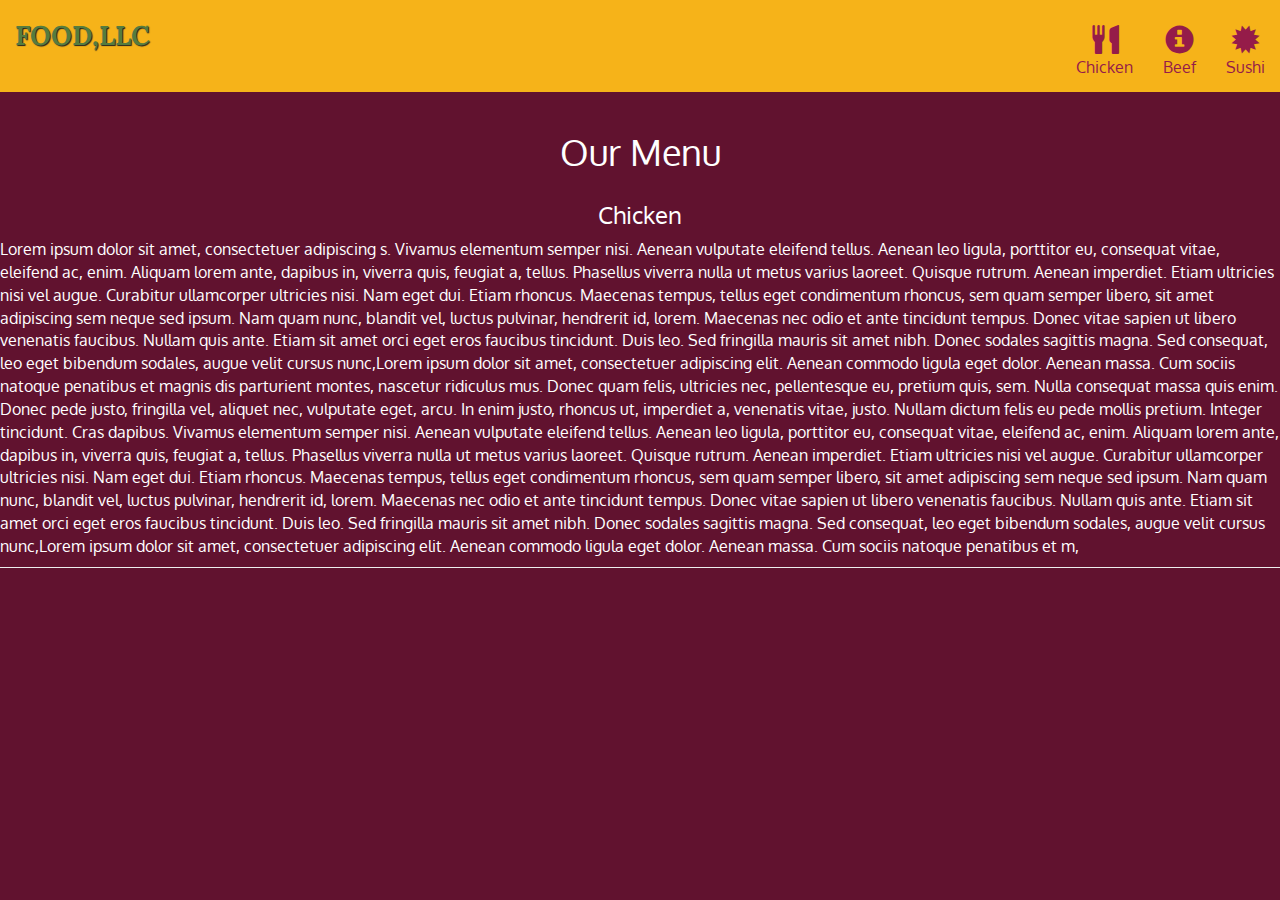
==== module3-solution/index.html @ 76f7ee2d "Coding assignment" ====
<!doctype html>
<html lang="en">
  <head>
    <meta charset="utf-8">
    <meta http-equiv="X-UA-Compatible" content="IE=edge">
    <meta name="viewport" content="width=device-width, initial-scale=1">
    <title>David Chu's China Bistro</title>
    <link rel="stylesheet" href="css/bootstrap.min.css">
    <link rel="stylesheet" href="css/styles.css">
    <link href='https://fonts.googleapis.com/css?family=Oxygen:400,300,700' rel='stylesheet' type='text/css'>
    <link href='https://fonts.googleapis.com/css?family=Lora' rel='stylesheet' type='text/css'>
  </head>
<body>
  <header>
    <nav id="header-nav" class="navbar navbar-default">
      <div cass="container">
        <div class="navbar-header">
          <div class="navbar-brand">
            <a href="index.html"><h1>FOOD,LLC</h1></a>
          </div>

          <button type="button" class="navbar-toggle collapsed" data-toggle="collapse" data-target="#collapsable-nav" aria-expanded="false">
            <span class="sr-only">Toggle navigation</span>
            <span class="icon-bar"></span>
            <span class="icon-bar"></span>
            <span class="icon-bar"></span>
          </button>
          </div>

          
        <div id="collapsable-nav" class="collapse navbar-collapse">
           <ul id="nav-list" class="nav navbar-nav navbar-right">
            <li>
              <a href="menu-categories.html">
                <span class="glyphicon glyphicon-cutlery"></span><br class="hidden-xs"> Chicken</a>
            </li>
            <li>
              <a href="#">
                <span class="glyphicon glyphicon-info-sign"></span><br class="hidden-xs"> Beef</a>
            </li>
            <li>
              <a href="#">
                <span class="glyphicon glyphicon-certificate"></span><br class="hidden-xs"> Sushi</a>
            </li>
          </ul>
        </div>
        </div>
      </div>
    </nav>
  </header>
<div class="page-header">
  <h1 class="text-center">Our Menu </h1>

<div id="chicken" class="row">
        <div class="col-xs-12">
          <h3 class="text-center">Chicken</h3>
          <section>Lorem ipsum dolor sit amet, consectetuer adipiscing s. Vivamus elementum semper nisi. Aenean vulputate eleifend tellus. Aenean leo ligula, porttitor eu, consequat vitae, eleifend ac, enim. Aliquam lorem ante, dapibus in, viverra quis, feugiat a, tellus. Phasellus viverra nulla ut metus varius laoreet. Quisque rutrum. Aenean imperdiet. Etiam ultricies nisi vel augue. Curabitur ullamcorper ultricies nisi. Nam eget dui. Etiam rhoncus. Maecenas tempus, tellus eget condimentum rhoncus, sem quam semper libero, sit amet adipiscing sem neque sed ipsum. Nam quam nunc, blandit vel, luctus pulvinar, hendrerit id, lorem. Maecenas nec odio et ante tincidunt tempus. Donec vitae sapien ut libero venenatis faucibus. Nullam quis ante. Etiam sit amet orci eget eros faucibus tincidunt. Duis leo. Sed fringilla mauris sit amet nibh. Donec sodales sagittis magna. Sed consequat, leo eget bibendum sodales, augue velit cursus nunc,Lorem ipsum dolor sit amet, consectetuer adipiscing elit. Aenean commodo ligula eget dolor. Aenean massa. Cum sociis natoque penatibus et magnis dis parturient montes, nascetur ridiculus mus. Donec quam felis, ultricies nec, pellentesque eu, pretium quis, sem. Nulla consequat massa quis enim. Donec pede justo, fringilla vel, aliquet nec, vulputate eget, arcu. In enim justo, rhoncus ut, imperdiet a, venenatis vitae, justo. Nullam dictum felis eu pede mollis pretium. Integer tincidunt. Cras dapibus. Vivamus elementum semper nisi. Aenean vulputate eleifend tellus. Aenean leo ligula, porttitor eu, consequat vitae, eleifend ac, enim. Aliquam lorem ante, dapibus in, viverra quis, feugiat a, tellus. Phasellus viverra nulla ut metus varius laoreet. Quisque rutrum. Aenean imperdiet. Etiam ultricies nisi vel augue. Curabitur ullamcorper ultricies nisi. Nam eget dui. Etiam rhoncus. Maecenas tempus, tellus eget condimentum rhoncus, sem quam semper libero, sit amet adipiscing sem neque sed ipsum. Nam quam nunc, blandit vel, luctus pulvinar, hendrerit id, lorem. Maecenas nec odio et ante tincidunt tempus. Donec vitae sapien ut libero venenatis faucibus. Nullam quis ante. Etiam sit amet orci eget eros faucibus tincidunt. Duis leo. Sed fringilla mauris sit amet nibh. Donec sodales sagittis magna. Sed consequat, leo eget bibendum sodales, augue velit cursus nunc,Lorem ipsum dolor sit amet, consectetuer adipiscing elit. Aenean commodo ligula eget dolor. Aenean massa. Cum sociis natoque penatibus et m,</section>
        </div>  
        </div>
      </div>  
  </div>

  <!-- jQuery (Bootstrap JS plugins depend on it) -->
  <script src="C:\Users/KJSCE/assignment/module3-solution/js/jquery-1.11.3.min.js"></script>
  <script src="C:
/Users/KJSCE/assignment/module3-solution/js/bootstrap.min.js"></script>
  <script src="C:/Users/KJSCE/assignment/module3-solution/js/script.js"></script>
</body>
</html>
---- module3-solution/css/styles.css ----
body {
  font-size: 16px;
  color: #fff;
  background-color: #61122f;
  font-family: 'Oxygen', sans-serif;
}

/** HEADER **/
#header-nav {
  background-color: #f6b319;
  border-radius: 0;
  border: 0;
}


.navbar-brand {
  padding-top: 25px;
text-align: left;
}

.navbar-brand h1 { /* Restaurant name */
  font-family: 'Lora', serif;
  color: #557c3e;
  font-size: 1.5em;
  text-transform: uppercase;
  font-weight: bold;
  text-shadow: 1px 1px 1px #222;
  margin-top: 0;
  margin-bottom: 0;
  line-height: .75;
}
.navbar-brand a:hover, .navbar-brand a:focus {
  text-decoration: none;
}
.navbar-brand p { /* Kosher cert */
  color: #000;
  text-transform: uppercase;
  font-size: .7em;
  margin-top: 15px;
}
.navbar-brand p span { /* Star-K */
  vertical-align: middle;
}
#nav-list {
  margin-top: 10px;
}
#nav-list a {
  color: #951C49;
  text-align: center;
}
#nav-list a:hover {
  background: #E7E7E7;
}
#nav-list a span {
  font-size: 1.8em;
}
.navbar-header button.navbar-toggle, .navbar-header .icon-bar {
  border: 1px solid #61122f;
}
.navbar-header button.navbar-toggle {
  clear: both;
  margin-top: -30px;
}
/********** Large devices only **********/
@media (min-width: 1200px) {

}

/********** Medium devices only **********/
@media (min-width: 992px) and (max-width: 1199px) {
  /* Header */
 
  /* End Header */
}

/********** Small devices only **********/
@media (max-width: 768px) and (min-width: 991px) {
   .navbar-brand {
    padding-top: 10px;
    height: 80px;
  }
  .navbar-brand h1 { /* Restaurant name */
    padding-top: 10px;
    font-size: 5vw; /* 1vw = 1% of viewport width */
  }
  .navbar-brand p { /* Kosher cert */
    font-size: .6em;
    margin-top: 12px;
  }
  .navbar-brand p img { /* Star-K */
    height: 20px;
  }

  #collapsable-nav a { /* Collapsed nav menu text */
    font-size: 1.2em;
  }
  #collapsable-nav a span { /* Collapsed nav menu glyph */
    font-size: 1em;
    margin-right: 5px;
  }


}

/********** Extra small devices only **********/
@media (max-width: 767px) {
  /* Header */
  .navbar-brand {
    padding-top: 10px;
    height: 80px;
  }
  .navbar-brand h1 { /* Restaurant name */
    padding-top: 10px;
    font-size: 5vw; /* 1vw = 1% of viewport width */
  }
  .navbar-brand p { /* Kosher cert */
    font-size: .6em;
    margin-top: 12px;
  }
  .navbar-brand p img { /* Star-K */
    height: 20px;
  }

  #collapsable-nav a { /* Collapsed nav menu text */
    font-size: 1.2em;
  }
  #collapsable-nav a span { /* Collapsed nav menu glyph */
    font-size: 1em;
    margin-right: 5px;
  }

 
  /* End Header */

}
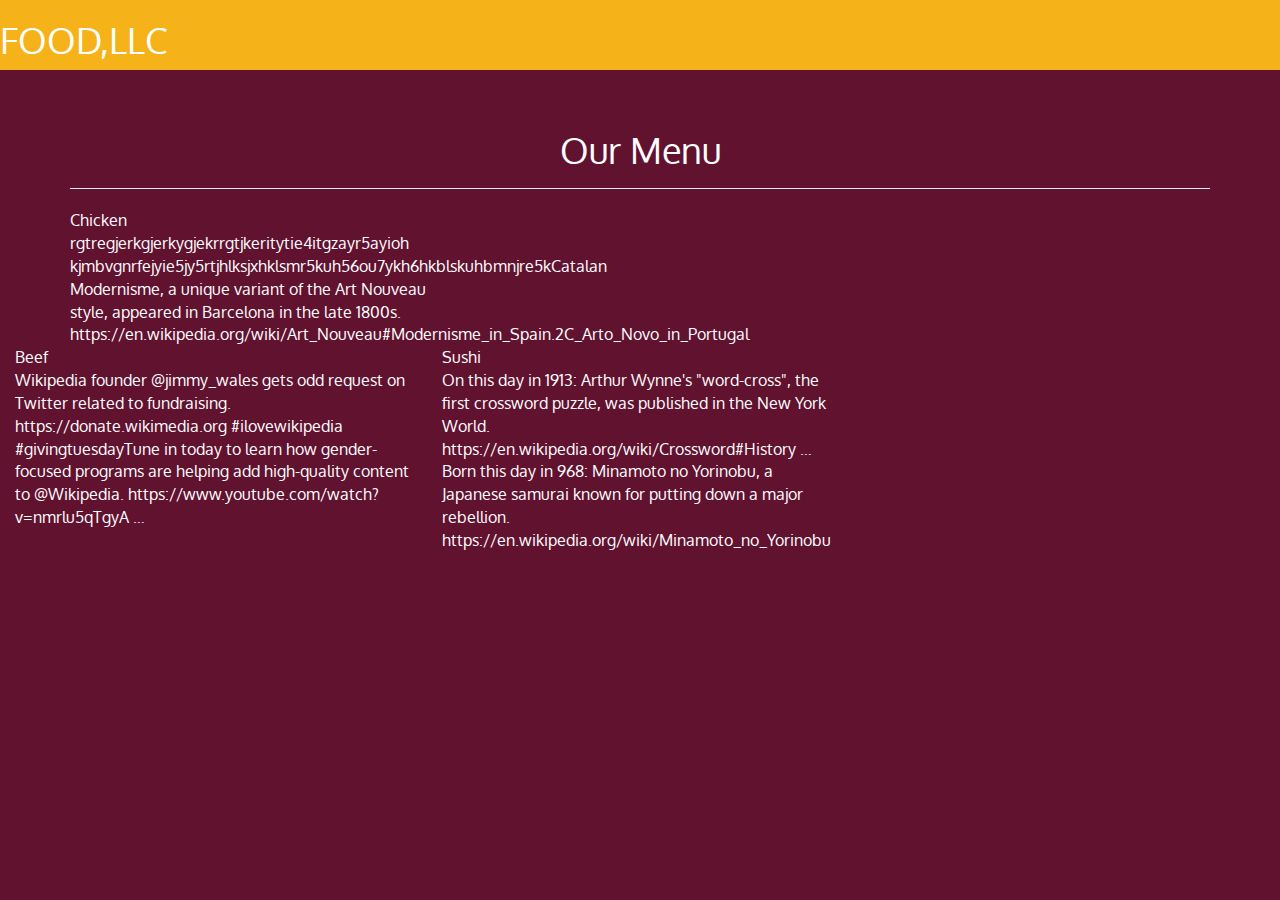
==== commit a17121e1: "coding assignment" ====
--- a/module3-solution/index.html
+++ b/module3-solution/index.html
@@ -4,7 +4,7 @@
     <meta charset="utf-8">
     <meta http-equiv="X-UA-Compatible" content="IE=edge">
     <meta name="viewport" content="width=device-width, initial-scale=1">
-    <title>David Chu's China Bistro</title>
+    <title>Module3-solution</title>
     <link rel="stylesheet" href="css/bootstrap.min.css">
     <link rel="stylesheet" href="css/styles.css">
     <link href='https://fonts.googleapis.com/css?family=Oxygen:400,300,700' rel='stylesheet' type='text/css'>
@@ -14,51 +14,71 @@
   <header>
     <nav id="header-nav" class="navbar navbar-default">
       <div cass="container">
-        <div class="navbar-header">
-          <div class="navbar-brand">
-            <a href="index.html"><h1>FOOD,LLC</h1></a>
-          </div>
+      <div class="navbar-header">
+        
+           <h1>FOOD,LLC</h1></a>
+          
 
-          <button type="button" class="navbar-toggle collapsed" data-toggle="collapse" data-target="#collapsable-nav" aria-expanded="false">
+          <div class="navbar-toggle collapsed" data-toggle="collapse" data-target="#collapsable-nav" aria-expanded="false">
             <span class="sr-only">Toggle navigation</span>
             <span class="icon-bar"></span>
             <span class="icon-bar"></span>
             <span class="icon-bar"></span>
-          </button>
+          </div>
           </div>
 
           
-        <div id="collapsable-nav" class="collapse navbar-collapse">
+        <div  id="collapsable-nav" class="collapse navbar-collapse">
            <ul id="nav-list" class="nav navbar-nav navbar-right">
             <li>
-              <a href="menu-categories.html">
-                <span class="glyphicon glyphicon-cutlery"></span><br class="hidden-xs"> Chicken</a>
+              
+                <br class="hidden-xs"> </a>
             </li>
             <li>
-              <a href="#">
-                <span class="glyphicon glyphicon-info-sign"></span><br class="hidden-xs"> Beef</a>
+              
+               <br class="hidden-xs"></a>
             </li>
             <li>
-              <a href="#">
-                <span class="glyphicon glyphicon-certificate"></span><br class="hidden-xs"> Sushi</a>
+             
+                <br class="hidden-xs"></a>
             </li>
           </ul>
-        </div>
+        
         </div>
       </div>
     </nav>
   </header>
+
+<div id="main-content" class="container">
 <div class="page-header">
   <h1 class="text-center">Our Menu </h1>
+</div>
+<div id="home-tiles" class="row">
+      <div class="col-md-4 col-sm-6 col-xs-12">
+       <span>Chicken</span><div id="chicken-tile">rgtregjerkgjerkygjekrrgtjkeritytie4itgzayr5ayioh kjmbvgnrfejyie5jy5rtjhlksjxhklsmr5kuh56ou7ykh6hkblskuhbmnjre5kCatalan Modernisme, a unique variant of the Art Nouveau style, appeared in Barcelona in the late 1800s. https://en.wikipedia.org/wiki/Art_Nouveau#Modernisme_in_Spain.2C_Arto_Novo_in_Portugal </div></div>
+       
 
-<div id="chicken" class="row">
-        <div class="col-xs-12">
-          <h3 class="text-center">Chicken</h3>
-          <section>Lorem ipsum dolor sit amet, consectetuer adipiscing s. Vivamus elementum semper nisi. Aenean vulputate eleifend tellus. Aenean leo ligula, porttitor eu, consequat vitae, eleifend ac, enim. Aliquam lorem ante, dapibus in, viverra quis, feugiat a, tellus. Phasellus viverra nulla ut metus varius laoreet. Quisque rutrum. Aenean imperdiet. Etiam ultricies nisi vel augue. Curabitur ullamcorper ultricies nisi. Nam eget dui. Etiam rhoncus. Maecenas tempus, tellus eget condimentum rhoncus, sem quam semper libero, sit amet adipiscing sem neque sed ipsum. Nam quam nunc, blandit vel, luctus pulvinar, hendrerit id, lorem. Maecenas nec odio et ante tincidunt tempus. Donec vitae sapien ut libero venenatis faucibus. Nullam quis ante. Etiam sit amet orci eget eros faucibus tincidunt. Duis leo. Sed fringilla mauris sit amet nibh. Donec sodales sagittis magna. Sed consequat, leo eget bibendum sodales, augue velit cursus nunc,Lorem ipsum dolor sit amet, consectetuer adipiscing elit. Aenean commodo ligula eget dolor. Aenean massa. Cum sociis natoque penatibus et magnis dis parturient montes, nascetur ridiculus mus. Donec quam felis, ultricies nec, pellentesque eu, pretium quis, sem. Nulla consequat massa quis enim. Donec pede justo, fringilla vel, aliquet nec, vulputate eget, arcu. In enim justo, rhoncus ut, imperdiet a, venenatis vitae, justo. Nullam dictum felis eu pede mollis pretium. Integer tincidunt. Cras dapibus. Vivamus elementum semper nisi. Aenean vulputate eleifend tellus. Aenean leo ligula, porttitor eu, consequat vitae, eleifend ac, enim. Aliquam lorem ante, dapibus in, viverra quis, feugiat a, tellus. Phasellus viverra nulla ut metus varius laoreet. Quisque rutrum. Aenean imperdiet. Etiam ultricies nisi vel augue. Curabitur ullamcorper ultricies nisi. Nam eget dui. Etiam rhoncus. Maecenas tempus, tellus eget condimentum rhoncus, sem quam semper libero, sit amet adipiscing sem neque sed ipsum. Nam quam nunc, blandit vel, luctus pulvinar, hendrerit id, lorem. Maecenas nec odio et ante tincidunt tempus. Donec vitae sapien ut libero venenatis faucibus. Nullam quis ante. Etiam sit amet orci eget eros faucibus tincidunt. Duis leo. Sed fringilla mauris sit amet nibh. Donec sodales sagittis magna. Sed consequat, leo eget bibendum sodales, augue velit cursus nunc,Lorem ipsum dolor sit amet, consectetuer adipiscing elit. Aenean commodo ligula eget dolor. Aenean massa. Cum sociis natoque penatibus et m,</section>
-        </div>  
+       </div>
+      </div>
+      </div>
+
+      <div class="col-md-4 col-sm-6 col-xs-12">
+        <span>Beef</span>
+        <div id="beef-tile">Wikipedia founder @jimmy_wales gets odd request on Twitter related to fundraising. https://donate.wikimedia.org  #ilovewikipedia #givingtuesdayTune in today to learn how gender-focused programs are helping add high-quality content to @Wikipedia. https://www.youtube.com/watch?v=nmrlu5qTgyA …</div>
+      </div>
+      </div>
+      </div>
+
+      <div class="col-md-4 col-sm-12 col-xs-12">
+          <span >Sushi</span>
+            <div id="sushi-tile">On this day in 1913: Arthur Wynne's "word-cross", the first crossword puzzle, was published in the New York World. https://en.wikipedia.org/wiki/Crossword#History …Born this day in 968: Minamoto no Yorinobu, a Japanese samurai known for putting down a major rebellion. https://en.wikipedia.org/wiki/Minamoto_no_Yorinobu</div>
+          </div>
+      </div>
         </div>
+      </div>
+
       </div>  
-  </div>
+
 
   <!-- jQuery (Bootstrap JS plugins depend on it) -->
   <script src="C:\Users/KJSCE/assignment/module3-solution/js/jquery-1.11.3.min.js"></script>
